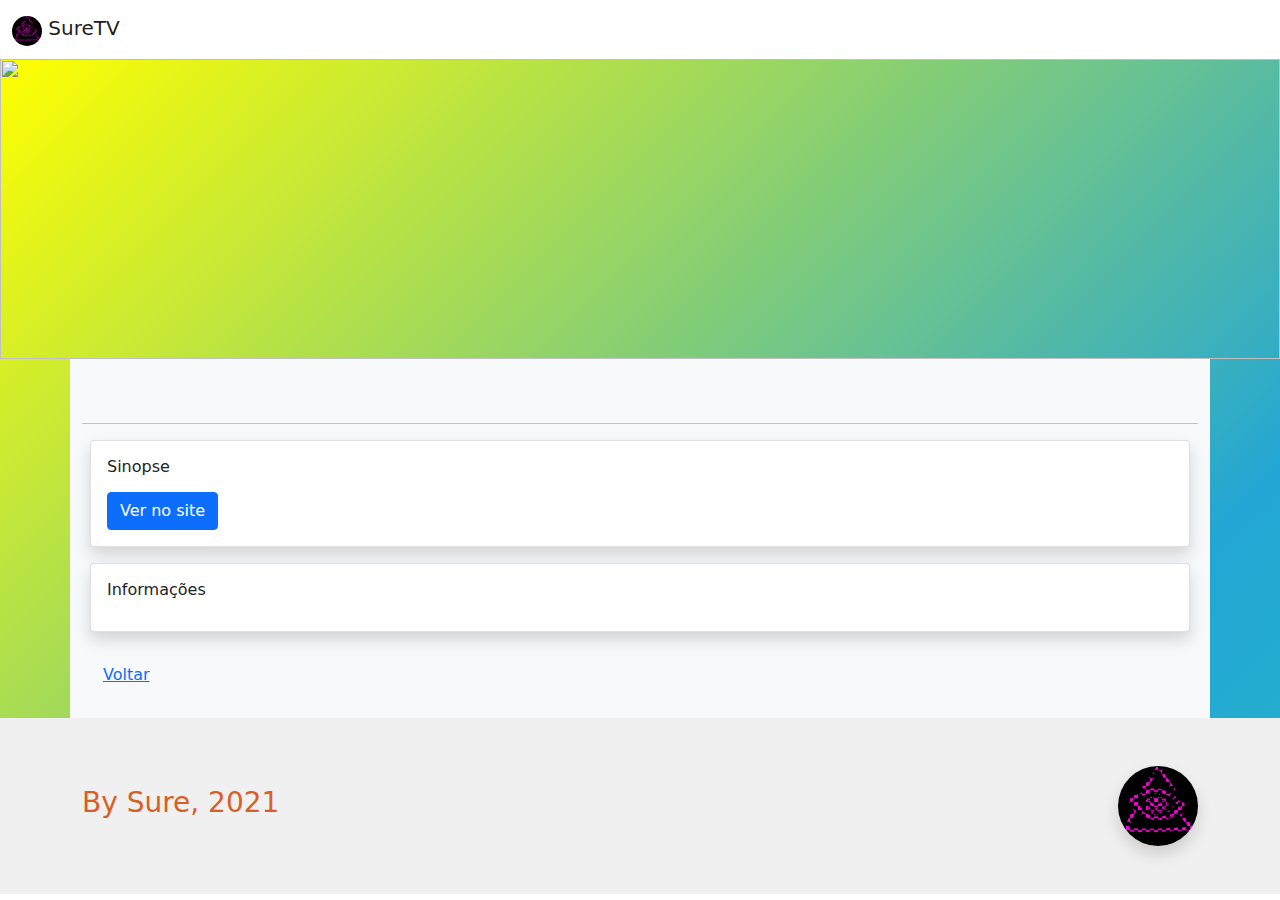
==== read.html @ cc825f9d "parte II" ====
<!DOCTYPE html>
<html lang="en">

<head>
  <meta charset="UTF-8">
  <meta http-equiv="X-UA-Compatible" content="IE=edge">
  <meta name="viewport" content="width=device-width, initial-scale=1.0">
  <title>SureTV</title>
  <link rel="shortcut icon" href="img/favicon.png" type="image/x-icon">
  <link rel="stylesheet" href="css/bootstrap.min.css">
  <link rel="stylesheet" href="css/materialdesignicons.min.css">
  <link rel="stylesheet" href="css/styles.css">
  <script src="js/jquery.min.js"></script>
  <script src="js/popper.min.js"></script>
  <script src="js/bootstrap.min.js"></script>
  <script src="js/script.js"></script>
  <script src="js/app.js"></script>
  <script src="js/read.js"></script>
</head>

<body>
  <!-- Navbar -->
  <nav class="navbar navbar-expand-lg navbar-light">
    <div class="container-fluid">
      <a class="navbar-brand" href="/">
        <img src="img/favicon.png" alt="" width="30" height="30"
          class="d-inline-block align-text-top rounded-circle mr-2">
        SureTV
      </a>
      <button class="navbar-toggler" type="button" data-bs-toggle="collapse" data-bs-target="#navbarSupportedContent"
        aria-controls="navbarSupportedContent" aria-expanded="false" aria-label="Toggle navigation">
        <span class="navbar-toggler-icon"></span>
      </button>
      <div class="collapse navbar-collapse" id="navbarSupportedContent">
        <ul class="navbar-nav me-auto mb-2 mb-lg-0">
        </ul>
      </div>
    </div>
  </nav>
  <!-- End Navbar -->
  <main class="bg-custom">
    <!-- Lançamentos -->
    <img id="img-cover" class="img-fluid w-100" src="" alt="" srcset="">
    <!-- End Lançamentos -->
    <div class="container bg-light pt-4 pb-3">
      <!-- Em Destaque -->
      <div class="">
        <div class="p-2">
          <div class="d-flex flex-row justify-content-between">
            <h1 class="display-6" id="titulo"></h1>
          </div>
          <small id="original"></small>
          <small id="ano"></small>
        </div>
        <hr class="mb-3">
        <div class="card mx-2 mb-3 shadow">
          <div class="card-body">
            <h6 class="mb-3">Sinopse</h6>
            <p id="sinopse"></p>
            <a id="button" class="btn btn-primary" href="">
              Ver no site
            </a>
          </div>
        </div>
        <div class="card mx-2 mb-3 shadow">
          <div class="card-body">
            <h6 class="mb-3">Informações</h6>
            <p id="ep"></p>
            <p id="se"></p>
          </div>
        </div>
        <div class="p-2">
          <a href="/" class="btn btn-link">Voltar</a>
        </div>
      </div>
      <!-- End Últimas Avaliações -->
    </div>
    <footer class="container-fluid bg-light2 py-5">
      <div class="container">
        <div class="row">
          <div class="col-9">
            <div class="d-flex align-items-center h-100">
              <h3 id="footer-text" class="display-4 fs-3">By Sure, 2021</h3>
            </div>
          </div>
          <div class="col-3">
            <div class="d-flex w-100 flex-row-reverse">
              <img src=" img/favicon.png" height="80" width="80" class="rounded-circle shadow" />
            </div>
          </div>
        </div>
      </div>
      </div>
    </footer>
  </main>
</body>

</html>
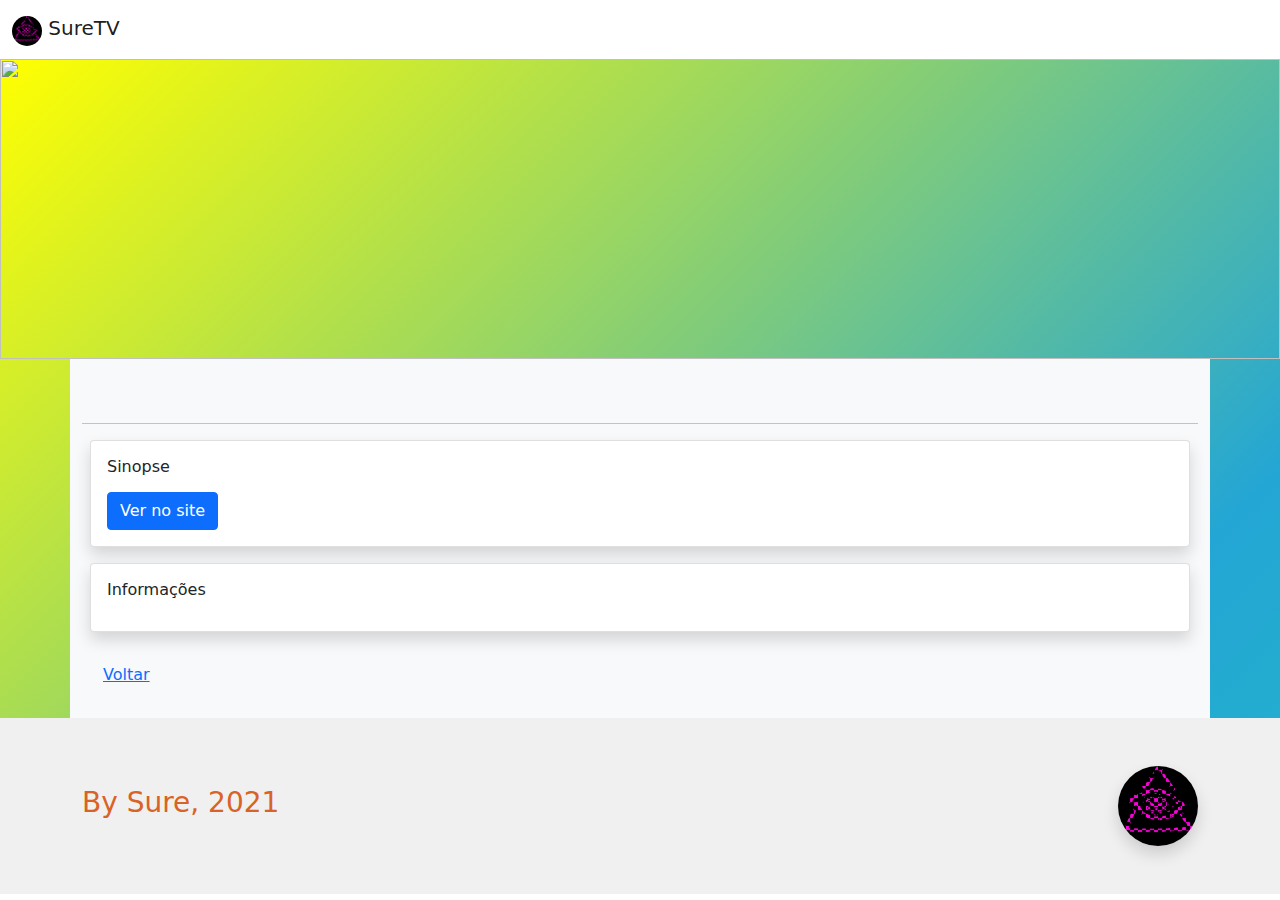
==== commit dec3dba2: "fix" ====
--- a/read.html
+++ b/read.html
@@ -22,7 +22,7 @@
   <!-- Navbar -->
   <nav class="navbar navbar-expand-lg navbar-light">
     <div class="container-fluid">
-      <a class="navbar-brand" href="/">
+      <a class="navbar-brand" href="./">
         <img src="img/favicon.png" alt="" width="30" height="30"
           class="d-inline-block align-text-top rounded-circle mr-2">
         SureTV
@@ -70,7 +70,7 @@
           </div>
         </div>
         <div class="p-2">
-          <a href="/" class="btn btn-link">Voltar</a>
+          <a href="./" class="btn btn-link">Voltar</a>
         </div>
       </div>
       <!-- End Últimas Avaliações -->
